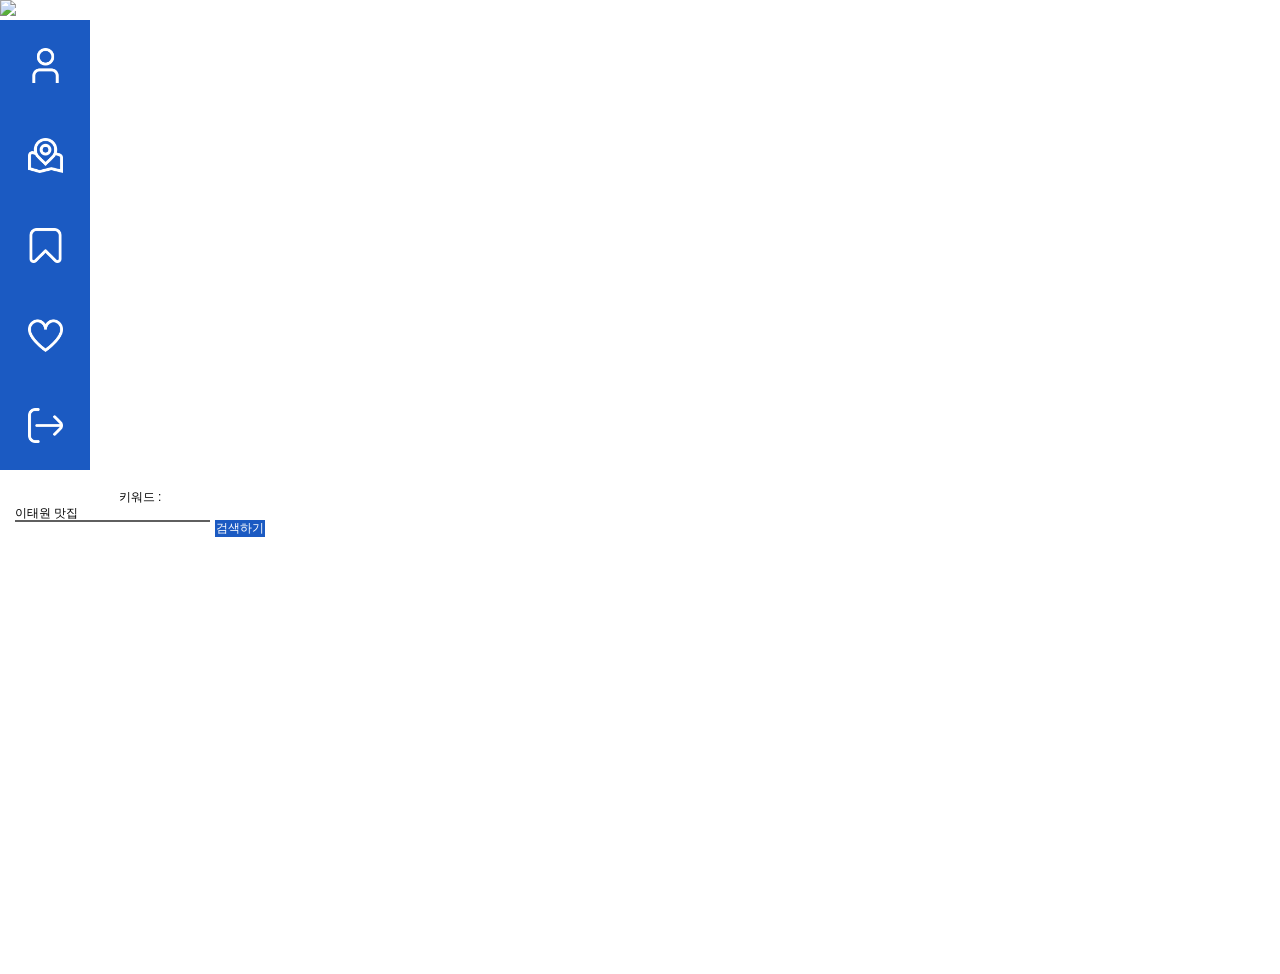
==== list.html @ 7b624b39 "Add files via upload" ====
<!DOCTYPE html>
<html lang="en">
<head>
  <meta charset="UTF-8">
  <meta http-equiv="X-UA-Compatible" content="IE=edge">
  <meta name="viewport" content="width=device-width, initial-scale=1.0">
  <title>Document</title>
  <link rel="stylesheet" href="style.css">
  <ul class="menu" style="display:inline-block">
    <img src="logo.jpg" width="90">
    <li>
      <a href="#"><center><img src="user.png" width="35" style="vertical-align: middle;"></center></a>
      <ul class="submenu">
        <li><a href="#">submenu01</a></li>
        <li><a href="#">submenu02</a></li>
        <li><a href="#">submenu03</a></li>
        <li><a href="#">submenu04</a></li>
        <li><a href="#">submenu05</a></li>
      </ul>
    </li>
    <li>
      <a><center><img src="map-marker.png" width="35" style="vertical-align: middle;"></center></a>
      <ul class="submenu">
        <li><a href="list.html">축제일정</a></li>
        <li><a href="#">submenu02</a></li>
        <li><a href="#">submenu03</a></li>
        <li><a href="#">submenu04</a></li>
        <li><a href="#">submenu05</a></li>
      </ul>
    </li>
    <li>
      <a href="#"><center><img src="bookmark.png" width="35" style="vertical-align: middle;"></center></a>
      <ul class="submenu">
        <li><a href="#">submenu01</a></li>
        <li><a href="#">submenu02</a></li>
        <li><a href="#">submenu03</a></li>
        <li><a href="#">submenu04</a></li>
        <li><a href="#">submenu05</a></li>
      </ul>
    </li>
    <li>
      <a href="#"><center><img src="heart.png" width="35" style="vertical-align: middle;"></center></a>
      <ul class="submenu">
        <li><a href="#">submenu01</a></li>
        <li><a href="#">submenu02</a></li>
        <li><a href="#">submenu03</a></li>
        <li><a href="#">submenu04</a></li>
        <li><a href="#">submenu05</a></li>
      </ul>
    </li>
    <li>
      <a href="#"><center><img src="exit.png" width="35" style="vertical-align: middle;"></center></a>
      <ul class="submenu">
        <li><a href="#">submenu01</a></li>
        <li><a href="#">submenu02</a></li>
        <li><a href="#">submenu03</a></li>
        <li><a href="#">submenu04</a></li>
        <li><a href="#">submenu05</a></li>
      </ul>
    </li>
  </ul>
</head>
<body>
  <div class="map_wrap">
    <div id="map" style="width:100%;height:100%;position:relative;overflow:hidden;float:left;"></div>

    <div id="menu_wrap" class="bg_white">
        <div class="option">
            <div>
                <form onsubmit="searchPlaces(); return false;">
                    키워드 : <input type="text" value="이태원 맛집" id="keyword" size="15"> 
                    <button type="submit">검색하기</button> 
                </form>
            </div>
        </div>
        <hr>
        <ul id="placesList"></ul>
        <div id="pagination"></div>
    </div>
</div>

<script type="text/javascript" src="//dapi.kakao.com/v2/maps/sdk.js?appkey=840029f076ed419d150b9eae97a4d6d2"></script>
<script>
// 마커를 담을 배열입니다
var markers = [];

var mapContainer = document.getElementById('map'), // 지도를 표시할 div 
    mapOption = {
        center: new kakao.maps.LatLng(37.566826, 126.9786567), // 지도의 중심좌표
        level: 3 // 지도의 확대 레벨
    };  

// 지도를 생성합니다    
var map = new kakao.maps.Map(mapContainer, mapOption); 

// 장소 검색 객체를 생성합니다
var ps = new kakao.maps.services.Places();  

// 검색 결과 목록이나 마커를 클릭했을 때 장소명을 표출할 인포윈도우를 생성합니다
var infowindow = new kakao.maps.InfoWindow({zIndex:1});

// 키워드로 장소를 검색합니다
searchPlaces();

// 키워드 검색을 요청하는 함수입니다
function searchPlaces() {

    var keyword = document.getElementById('keyword').value;

    if (!keyword.replace(/^\s+|\s+$/g, '')) {
        alert('키워드를 입력해주세요!');
        return false;
    }

    // 장소검색 객체를 통해 키워드로 장소검색을 요청합니다
    ps.keywordSearch( keyword, placesSearchCB); 
}

// 장소검색이 완료됐을 때 호출되는 콜백함수 입니다
function placesSearchCB(data, status, pagination) {
    if (status === kakao.maps.services.Status.OK) {

        // 정상적으로 검색이 완료됐으면
        // 검색 목록과 마커를 표출합니다
        displayPlaces(data);

        // 페이지 번호를 표출합니다
        displayPagination(pagination);

    } else if (status === kakao.maps.services.Status.ZERO_RESULT) {

        alert('검색 결과가 존재하지 않습니다.');
        return;

    } else if (status === kakao.maps.services.Status.ERROR) {

        alert('검색 결과 중 오류가 발생했습니다.');
        return;

    }
}

// 검색 결과 목록과 마커를 표출하는 함수입니다
function displayPlaces(places) {

    var listEl = document.getElementById('placesList'), 
    menuEl = document.getElementById('menu_wrap'),
    fragment = document.createDocumentFragment(), 
    bounds = new kakao.maps.LatLngBounds(), 
    listStr = '';
    
    // 검색 결과 목록에 추가된 항목들을 제거합니다
    removeAllChildNods(listEl);

    // 지도에 표시되고 있는 마커를 제거합니다
    removeMarker();
    
    for ( var i=0; i<places.length; i++ ) {

        // 마커를 생성하고 지도에 표시합니다
        var placePosition = new kakao.maps.LatLng(places[i].y, places[i].x),
            marker = addMarker(placePosition, i), 
            itemEl = getListItem(i, places[i]); // 검색 결과 항목 Element를 생성합니다

        // 검색된 장소 위치를 기준으로 지도 범위를 재설정하기위해
        // LatLngBounds 객체에 좌표를 추가합니다
        bounds.extend(placePosition);

        // 마커와 검색결과 항목에 mouseover 했을때
        // 해당 장소에 인포윈도우에 장소명을 표시합니다
        // mouseout 했을 때는 인포윈도우를 닫습니다
        (function(marker, title) {
            kakao.maps.event.addListener(marker, 'mouseover', function() {
                displayInfowindow(marker, title);
            });

            kakao.maps.event.addListener(marker, 'mouseout', function() {
                infowindow.close();
            });

            itemEl.onmouseover =  function () {
                displayInfowindow(marker, title);
            };

            itemEl.onmouseout =  function () {
                infowindow.close();
            };
        })(marker, places[i].place_name);

        fragment.appendChild(itemEl);
    }

    // 검색결과 항목들을 검색결과 목록 Element에 추가합니다
    listEl.appendChild(fragment);
    menuEl.scrollTop = 0;

    // 검색된 장소 위치를 기준으로 지도 범위를 재설정합니다
    map.setBounds(bounds);
}

// 검색결과 항목을 Element로 반환하는 함수입니다
function getListItem(index, places) {

    var el = document.createElement('li'),
    itemStr = '<span class="markerbg marker_' + (index+1) + '"></span>' +
                '<div class="info">' +
                '   <h5>' + places.place_name + '</h5>';

    if (places.road_address_name) {
        itemStr += '    <span>' + places.road_address_name + '</span>' +
                    '   <span class="jibun gray">' +  places.address_name  + '</span>';
    } else {
        itemStr += '    <span>' +  places.address_name  + '</span>'; 
    }
                 
      itemStr += '  <span class="tel">' + places.phone  + '</span>' +
                '</div>';           

    el.innerHTML = itemStr;
    el.className = 'item';

    return el;
}

// 마커를 생성하고 지도 위에 마커를 표시하는 함수입니다
function addMarker(position, idx, title) {
    var imageSrc = 'https://t1.daumcdn.net/localimg/localimages/07/mapapidoc/marker_number_blue.png', // 마커 이미지 url, 스프라이트 이미지를 씁니다
        imageSize = new kakao.maps.Size(36, 37),  // 마커 이미지의 크기
        imgOptions =  {
            spriteSize : new kakao.maps.Size(36, 691), // 스프라이트 이미지의 크기
            spriteOrigin : new kakao.maps.Point(0, (idx*46)+10), // 스프라이트 이미지 중 사용할 영역의 좌상단 좌표
            offset: new kakao.maps.Point(13, 37) // 마커 좌표에 일치시킬 이미지 내에서의 좌표
        },
        markerImage = new kakao.maps.MarkerImage(imageSrc, imageSize, imgOptions),
            marker = new kakao.maps.Marker({
            position: position, // 마커의 위치
            image: markerImage 
        });

    marker.setMap(map); // 지도 위에 마커를 표출합니다
    markers.push(marker);  // 배열에 생성된 마커를 추가합니다

    return marker;
}

// 지도 위에 표시되고 있는 마커를 모두 제거합니다
function removeMarker() {
    for ( var i = 0; i < markers.length; i++ ) {
        markers[i].setMap(null);
    }   
    markers = [];
}

// 검색결과 목록 하단에 페이지번호를 표시는 함수입니다
function displayPagination(pagination) {
    var paginationEl = document.getElementById('pagination'),
        fragment = document.createDocumentFragment(),
        i; 

    // 기존에 추가된 페이지번호를 삭제합니다
    while (paginationEl.hasChildNodes()) {
        paginationEl.removeChild (paginationEl.lastChild);
    }

    for (i=1; i<=pagination.last; i++) {
        var el = document.createElement('a');
        el.href = "#";
        el.innerHTML = i;

        if (i===pagination.current) {
            el.className = 'on';
        } else {
            el.onclick = (function(i) {
                return function() {
                    pagination.gotoPage(i);
                }
            })(i);
        }

        fragment.appendChild(el);
    }
    paginationEl.appendChild(fragment);
}

// 검색결과 목록 또는 마커를 클릭했을 때 호출되는 함수입니다
// 인포윈도우에 장소명을 표시합니다
function displayInfowindow(marker, title) {
    var content = '<div style="padding:5px;z-index:1;">' + title + '</div>';

    infowindow.setContent(content);
    infowindow.open(map, marker);
}

 // 검색결과 목록의 자식 Element를 제거하는 함수입니다
function removeAllChildNods(el) {   
    while (el.hasChildNodes()) {
        el.removeChild (el.lastChild);
    }
}
</script>
</body>
</html>
---- style.css ----
*{padding:0;margin:0}
  li{list-style:none}
  a{text-decoration:none;font-size:14px}
  .menu {
    width: 90px;
    overflow: hidden;
    margin: 0px;}
  .menu > li {
    width: 100%;
    text-align: center;
    line-height: 90px;
    background-color: #1b5ac2;}
  .menu a {
    color: #fff;}
  .submenu > li {
    line-height: 50px;
    background-color: #94a9ff;}
  .submenu {
    height: 0; /*ul의 높이를 안보이게 처리*/
    overflow: hidden;}
  .menu > li:hover {
    background-color: #94a9ff;
    transition-duration: 0.5s;}
  .menu > li:hover .submenu {
    height: 250px; /*서브메뉴 li한개의 높이 50*5*/
    transition-duration: 1s;}
  dl{
    float:left;
    margin-top: 20px;
    margin-left:20px;
    box-sizing: border-box;
    position:absolute;
    width : 586px;
    height : 950px;
    left:calc(50%-586px/2-427px);
    top:calc(50%-1024px/2);
    border-right: 1px solid #BBB9B9;
    filter: drop-shadow(0px 4px 4px rgba(0, 0, 0, 0.25));
  }
  input:-ms-input-placeolder{color:#a8a8a8;}
  input::-webkit-input-placeholder{color:#a8a8a8;}
  input::-moz-placeholder{color:#a8a8a8;}
  h1{
    height:40px;
    width:400px;
    border:1px solid #1b5ac2;
    background:#ffffff;
  }
  input{
    font-size:16px;
    width:325px;
    padding:10px;
    border:0px;
    outline:none;
    float:left;
  }
  button{
    width:50px;
    height:100%;
    border:0px;
    background:#1b5ac2;
    outline:none;
    float:right;
    color:#ffffff;
  }
  .line{
    display: flex;
    flex-basis: 100%;
    align-items: center;
    color:rgba(0, 0, 0, 0.25);
    font-size:16px;
    margin:16px 0px;
  }
  .line::before,
  .line::after{
    content:"";
    flex-grow:1;
    margin:40px 10px;
    background:rgba(0, 0, 0, 0.25);
    height:1px;
    font-size:0px;
    line-height:0px;
  }
  fieldset{
    box-sizing: border-box;
    position:absolute;
    width:1190px;
    height:900px;
    left:705px;
    top:20px;
    border:none;
    filter:drop-shadow(0px 4px 4px rgba(0,0,0,0.25));
  }
  .no-scroll {
    -ms-overflow-style: none; /* IE, Edge */
    scrollbar-width: none; /* Firefox */
  }
  .no-scroll::-webkit-scrollbar {
    display: none; /* Chrome, Safari, Opera */
  }
  html, body{width:100%;height:100%;margin:0;padding:0;} 
  .map_wrap {position:relative;overflow:hidden;width:100%;height:100%;}
  .radius_border{border:1px solid #919191;border-radius:5px;}     
  .custom_typecontrol {position:absolute;top:10px;right:10px;overflow:hidden;width:130px;height:30px;margin:0;padding:0;z-index:1;font-size:12px;font-family:'Malgun Gothic', '맑은 고딕', sans-serif;}
  .custom_typecontrol span {display:block;width:65px;height:30px;float:left;text-align:center;line-height:30px;cursor:pointer;}
  .custom_typecontrol .btn {background:#fff;background:linear-gradient(#fff,  #e6e6e6);}       
  .custom_typecontrol .btn:hover {background:#f5f5f5;background:linear-gradient(#f5f5f5,#e3e3e3);}
  .custom_typecontrol .btn:active {background:#e6e6e6;background:linear-gradient(#e6e6e6, #fff);}    
  .custom_typecontrol .selected_btn {color:#fff;background:#425470;background:linear-gradient(#425470, #5b6d8a);}
  .custom_typecontrol .selected_btn:hover {color:#fff;}   
  .custom_zoomcontrol {position:absolute;top:50px;right:10px;width:36px;height:80px;overflow:hidden;z-index:1;background-color:#f5f5f5;} 
  .custom_zoomcontrol span {display:block;width:36px;height:40px;text-align:center;cursor:pointer;}     
  .custom_zoomcontrol span img {width:15px;height:15px;padding:12px 0;border:none;}             
  .custom_zoomcontrol span:first-child{border-bottom:1px solid #bfbfbf;}  
  .map_wrap, .map_wrap * {margin:0;padding:0;font-family:'Malgun Gothic',dotum,'돋움',sans-serif;font-size:12px;}
  .map_wrap a, .map_wrap a:hover, .map_wrap a:active{color:#000;text-decoration: none;}
  .map_wrap {position:relative;width:100%;height:500px;}
  #menu_wrap {position:absolute;top:0;left:0;bottom:0;width:250px;margin:10px 0 30px 10px;padding:5px;overflow-y:auto;background:rgba(255, 255, 255, 0.7);z-index: 1;font-size:12px;border-radius: 10px;}
  .bg_white {background:#fff;}
  #menu_wrap hr {display: block; height: 1px;border: 0; border-top: 2px solid #5F5F5F;margin:3px 0;}
  #menu_wrap .option{text-align: center;}
  #menu_wrap .option p {margin:10px 0;}  
  #menu_wrap .option button {margin-left:5px;}
  #placesList li {list-style: none;}
  #placesList .item {position:relative;border-bottom:1px solid #888;overflow: hidden;cursor: pointer;min-height: 65px;}
  #placesList .item span {display: block;margin-top:4px;}
  #placesList .item h5, #placesList .item .info {text-overflow: ellipsis;overflow: hidden;white-space: nowrap;}
  #placesList .item .info{padding:10px 0 10px 55px;}
  #placesList .info .gray {color:#8a8a8a;}
  #placesList .info .jibun {padding-left:26px;background:url(https://t1.daumcdn.net/localimg/localimages/07/mapapidoc/places_jibun.png) no-repeat;}
  #placesList .info .tel {color:#009900;}
  #placesList .item .markerbg {float:left;position:absolute;width:36px; height:37px;margin:10px 0 0 10px;background:url(https://t1.daumcdn.net/localimg/localimages/07/mapapidoc/marker_number_blue.png) no-repeat;}
  #placesList .item .marker_1 {background-position: 0 -10px;}
  #placesList .item .marker_2 {background-position: 0 -56px;}
  #placesList .item .marker_3 {background-position: 0 -102px}
  #placesList .item .marker_4 {background-position: 0 -148px;}
  #placesList .item .marker_5 {background-position: 0 -194px;}
  #placesList .item .marker_6 {background-position: 0 -240px;}
  #placesList .item .marker_7 {background-position: 0 -286px;}
  #placesList .item .marker_8 {background-position: 0 -332px;}
  #placesList .item .marker_9 {background-position: 0 -378px;}
  #placesList .item .marker_10 {background-position: 0 -423px;}
  #placesList .item .marker_11 {background-position: 0 -470px;}
  #placesList .item .marker_12 {background-position: 0 -516px;}
  #placesList .item .marker_13 {background-position: 0 -562px;}
  #placesList .item .marker_14 {background-position: 0 -608px;}
  #placesList .item .marker_15 {background-position: 0 -654px;}
  #pagination {margin:10px auto;text-align: center;}
  #pagination a {display:inline-block;margin-right:10px;}
  #pagination .on {font-weight: bold; cursor: default;color:#777;}
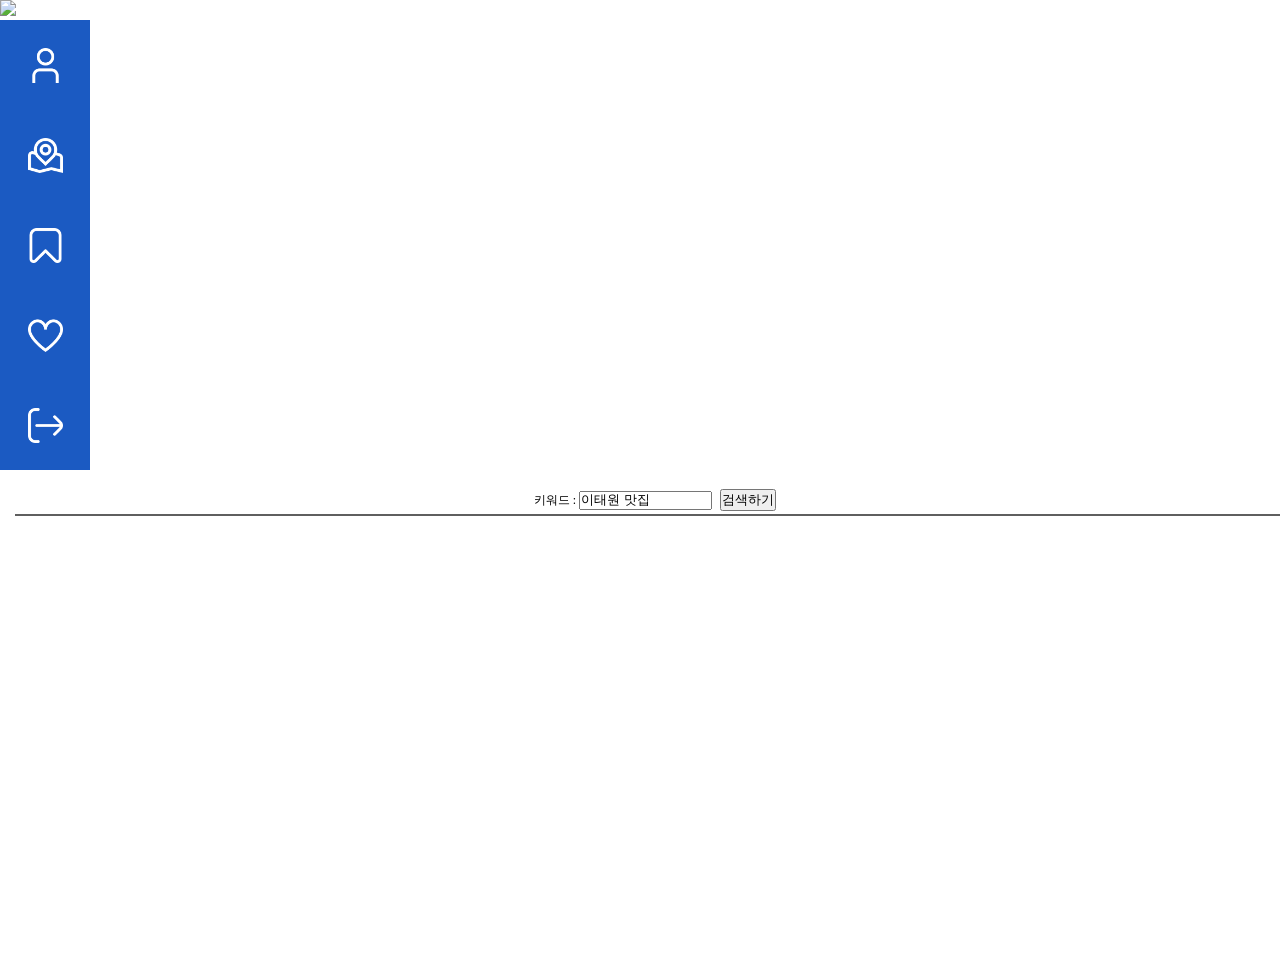
==== commit e7a9ec30: "Add files via upload" ====
--- a/list.html
+++ b/list.html
@@ -5,9 +5,8 @@
   <meta http-equiv="X-UA-Compatible" content="IE=edge">
   <meta name="viewport" content="width=device-width, initial-scale=1.0">
   <title>Document</title>
-  <link rel="stylesheet" href="style.css">
   <ul class="menu" style="display:inline-block">
-    <img src="logo.jpg" width="90">
+    <a href="index.html"><img src="logo.jpg" width="90"></a> 
     <li>
       <a href="#"><center><img src="user.png" width="35" style="vertical-align: middle;"></center></a>
       <ul class="submenu">
@@ -60,6 +59,69 @@
     </li>
   </ul>
 </head>
+<style>
+  *{padding:0;margin:0}
+  li{list-style:none}
+  a{text-decoration:none;font-size:14px}
+  .menu {
+    width: 90px;
+    overflow: hidden;
+    margin: 0px;}
+  .menu > li {
+    width: 100%;
+    text-align: center;
+    line-height: 90px;
+    background-color: #1b5ac2;}
+  .menu a {
+    color: #fff;}
+  .submenu > li {
+    line-height: 50px;
+    background-color: #94a9ff;}
+  .submenu {
+    height: 0; /*ul의 높이를 안보이게 처리*/
+    overflow: hidden;}
+  .menu > li:hover {
+    background-color: #94a9ff;
+    transition-duration: 0.5s;}
+  .menu > li:hover .submenu {
+    height: 250px; /*서브메뉴 li한개의 높이 50*5*/
+    transition-duration: 1s;}
+    .map_wrap a, .map_wrap a:hover, .map_wrap a:active{color:#000;text-decoration: none;}
+  .map_wrap {position:relative;width:100%;height:500px;}
+  #menu_wrap {position:absolute;top:0;left:0;bottom:0;width:100%;margin:10px 0 30px 10px;padding:5px;overflow-y:auto;background:rgba(255, 255, 255, 0.7);z-index: 1;font-size:12px;border-radius: 10px;}
+  .bg_white {background:#fff;}
+  #menu_wrap hr {display: block; height: 1px;border: 0; border-top: 2px solid #5F5F5F;margin:3px 0;}
+  #menu_wrap .option{text-align: center;}
+  #menu_wrap .option p {margin:10px 0;}  
+  #menu_wrap .option button {margin-left:5px;}
+  #placesList li {list-style: none;}
+  #placesList .item {position:relative;border-bottom:1px solid #888;overflow: hidden;cursor: pointer;min-height: 65px;}
+  #placesList .item span {display: block;margin-top:4px;}
+  #placesList .item h5, #placesList .item .info {text-overflow: ellipsis;overflow: hidden;white-space: nowrap;}
+  #placesList .item .info{padding:10px 0 10px 55px;}
+  #placesList .info .gray {color:#8a8a8a;}
+  #placesList .info .jibun {padding-left:26px;background:url(https://t1.daumcdn.net/localimg/localimages/07/mapapidoc/places_jibun.png) no-repeat;}
+  #placesList .info .tel {color:#009900;}
+  #placesList .item .markerbg {float:left;position:absolute;width:36px; height:37px;margin:10px 0 0 10px;background:url(https://t1.daumcdn.net/localimg/localimages/07/mapapidoc/marker_number_blue.png) no-repeat;}
+  #placesList .item .marker_1 {background-position: 0 -10px;}
+  #placesList .item .marker_2 {background-position: 0 -56px;}
+  #placesList .item .marker_3 {background-position: 0 -102px}
+  #placesList .item .marker_4 {background-position: 0 -148px;}
+  #placesList .item .marker_5 {background-position: 0 -194px;}
+  #placesList .item .marker_6 {background-position: 0 -240px;}
+  #placesList .item .marker_7 {background-position: 0 -286px;}
+  #placesList .item .marker_8 {background-position: 0 -332px;}
+  #placesList .item .marker_9 {background-position: 0 -378px;}
+  #placesList .item .marker_10 {background-position: 0 -423px;}
+  #placesList .item .marker_11 {background-position: 0 -470px;}
+  #placesList .item .marker_12 {background-position: 0 -516px;}
+  #placesList .item .marker_13 {background-position: 0 -562px;}
+  #placesList .item .marker_14 {background-position: 0 -608px;}
+  #placesList .item .marker_15 {background-position: 0 -654px;}
+  #pagination {margin:10px auto;text-align: center;}
+  #pagination a {display:inline-block;margin-right:10px;}
+  #pagination .on {font-weight: bold; cursor: default;color:#777;}
+</style>
 <body>
   <div class="map_wrap">
     <div id="map" style="width:100%;height:100%;position:relative;overflow:hidden;float:left;"></div>
